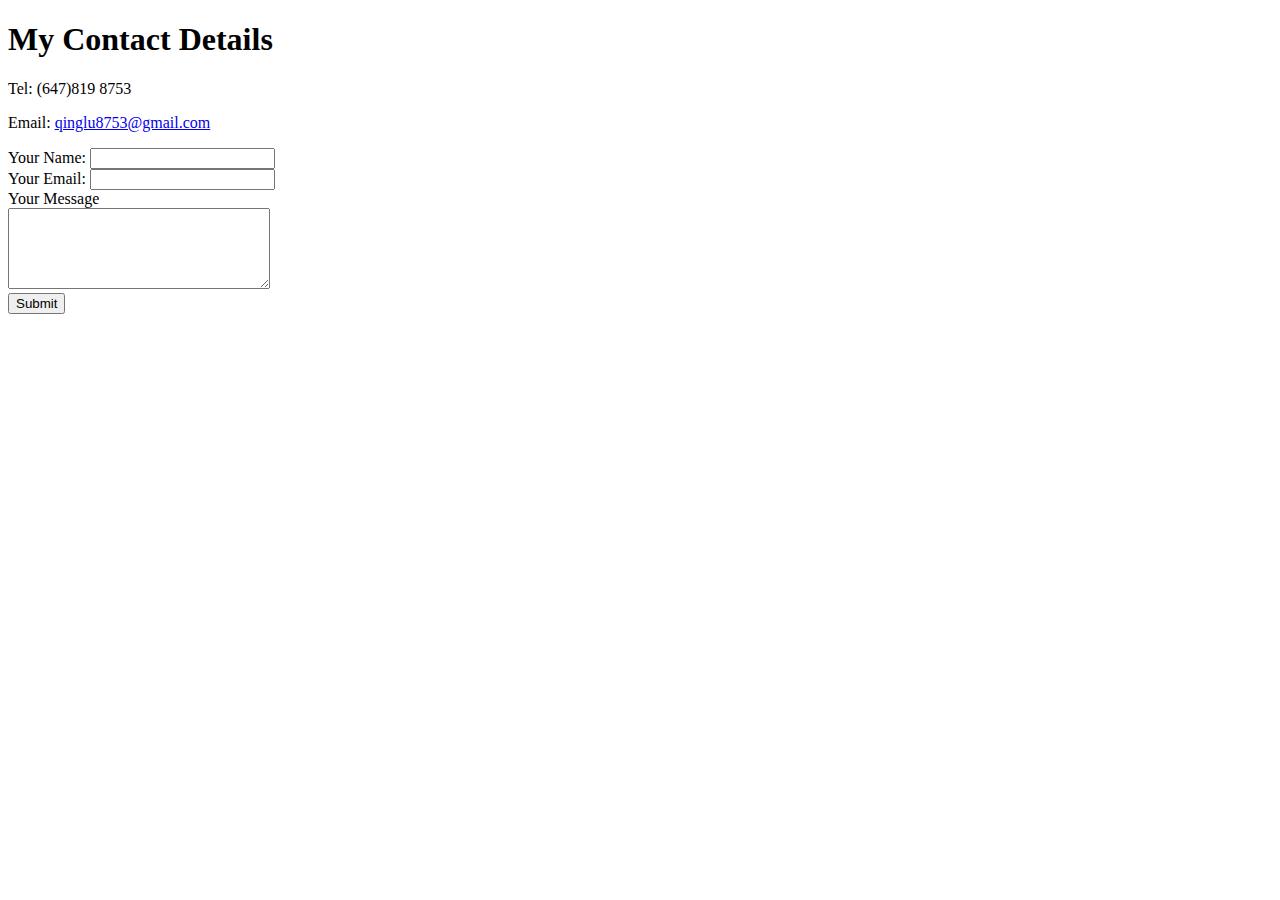
==== contacts.html @ f12237f2 "Add initial CV web file" ====
<!DOCTYPE html>
<html lang="en" dir="ltr">
  <head>
    <meta charset="utf-8">
    <title>My Contacts</title>
  </head>
  <body>
    <h1>My Contact Details</h1>
    <p>Tel: (647)819 8753</p>
    <p>Email: <a href="https://mail.google.com/mail/u/0/#inbox">qinglu8753@gmail.com</a></p>

    <form action="mailto:qinglu8753@gmail.com" method="post"enctype="text/plain">
      <label>Your Name:</label>
      <input type="text" name="YourName" value=""><br>
      <label>Your Email:</label>
      <input type="email" name="YourEmail" value=""><br>
      <label>Your Message</label><br>
      <textarea name="YourMessage" rows="5" cols="30"></textarea><br>
      <input type="submit" name="submit" value="Submit"><br>




    </form>
  </body>
</html>
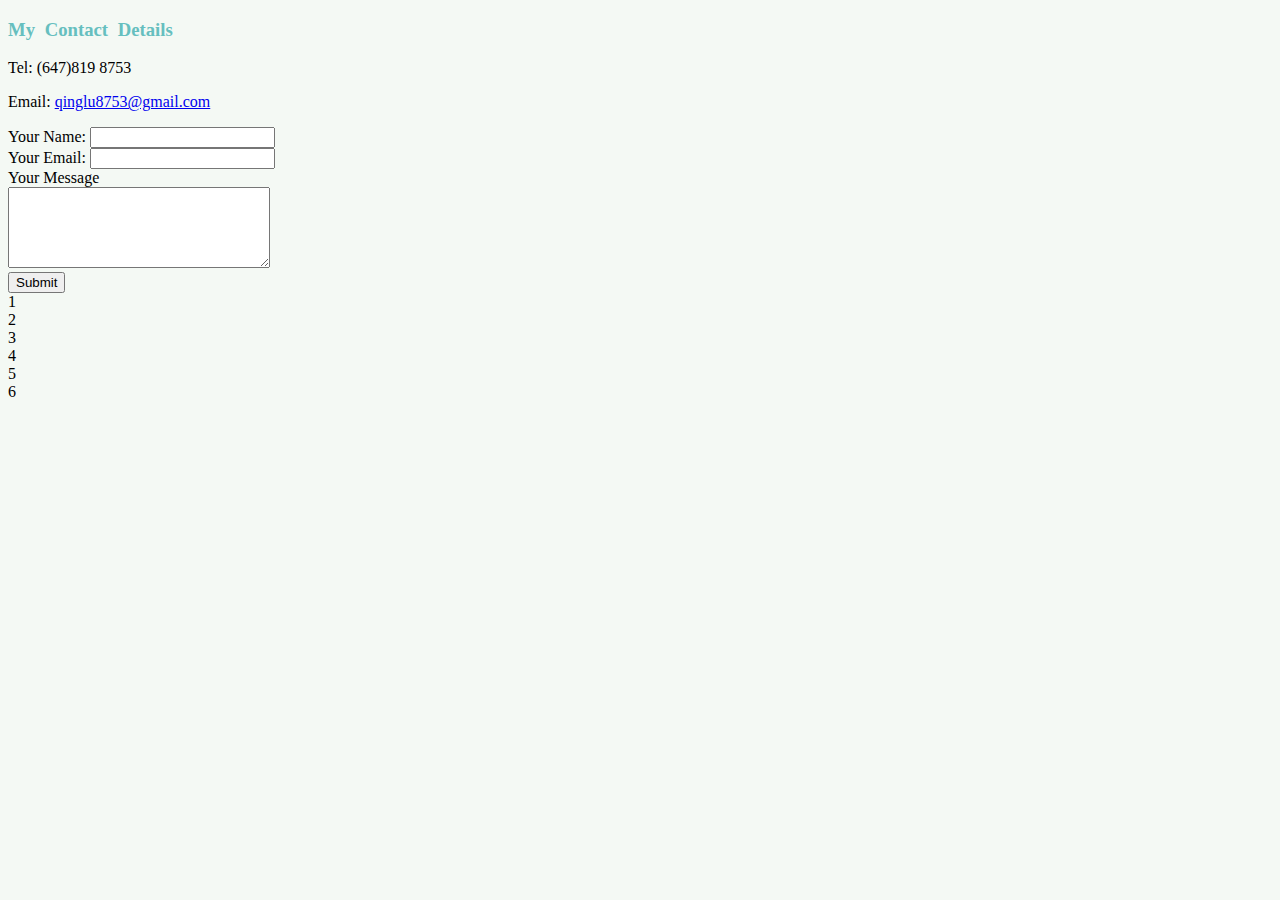
==== commit 78fe8492: "Add files via upload" ====
--- a/contacts.html
+++ b/contacts.html
@@ -3,9 +3,10 @@
   <head>
     <meta charset="utf-8">
     <title>My Contacts</title>
+    <link rel="stylesheet" href="css/styles.css">
   </head>
   <body>
-    <h1>My Contact Details</h1>
+    <h3>My Contact Details</h3>
     <p>Tel: (647)819 8753</p>
     <p>Email: <a href="https://mail.google.com/mail/u/0/#inbox">qinglu8753@gmail.com</a></p>
 
@@ -18,9 +19,15 @@
       <textarea name="YourMessage" rows="5" cols="30"></textarea><br>
       <input type="submit" name="submit" value="Submit"><br>
 
+    </form>
 
-
-
-    </form>
+    <div id="container" class="flex">
+  <div id="item1">1</div>
+  <div id="item2">2</div>
+  <div id="item3">3</div>
+  <div id="item4">4</div>
+  <div id="item5">5</div>
+  <div id="item6">6</div>
+</div>
   </body>
 </html>
--- a/css/styles.css
+++ b/css/styles.css
@@ -0,0 +1,22 @@
+body {
+  background-color:#f4f9f4;
+}
+hr {
+  border-color:grey;
+  border-style:none;
+  border-top-style:dotted; //or 15,16行可以改成 border-style:dotted none none;
+  border-width:5px;
+  width:5%;
+}
+
+h1 {
+  color:#66bfbf;
+  text-shadow: 3px 2px grey;
+  letter-spacing: 4px;
+  text-transform: uppercase;
+  font-size:40px;
+}
+h3 {
+  color:#66bfbf;
+  word-spacing: 5px;
+}
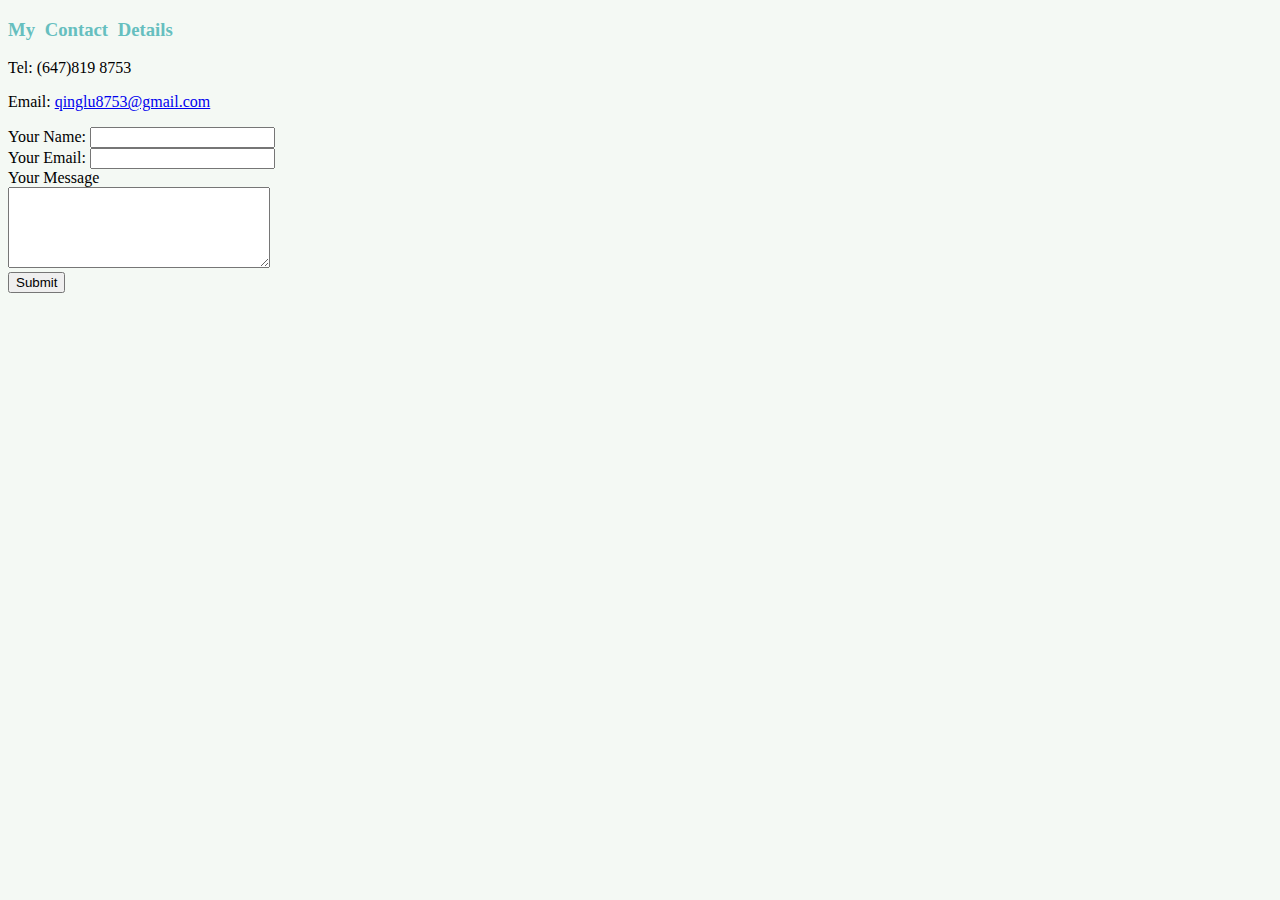
==== commit 746a4fdc: "Add files via upload" ====
--- a/contacts.html
+++ b/contacts.html
@@ -21,13 +21,6 @@
 
     </form>
 
-    <div id="container" class="flex">
-  <div id="item1">1</div>
-  <div id="item2">2</div>
-  <div id="item3">3</div>
-  <div id="item4">4</div>
-  <div id="item5">5</div>
-  <div id="item6">6</div>
-</div>
+    
   </body>
 </html>
